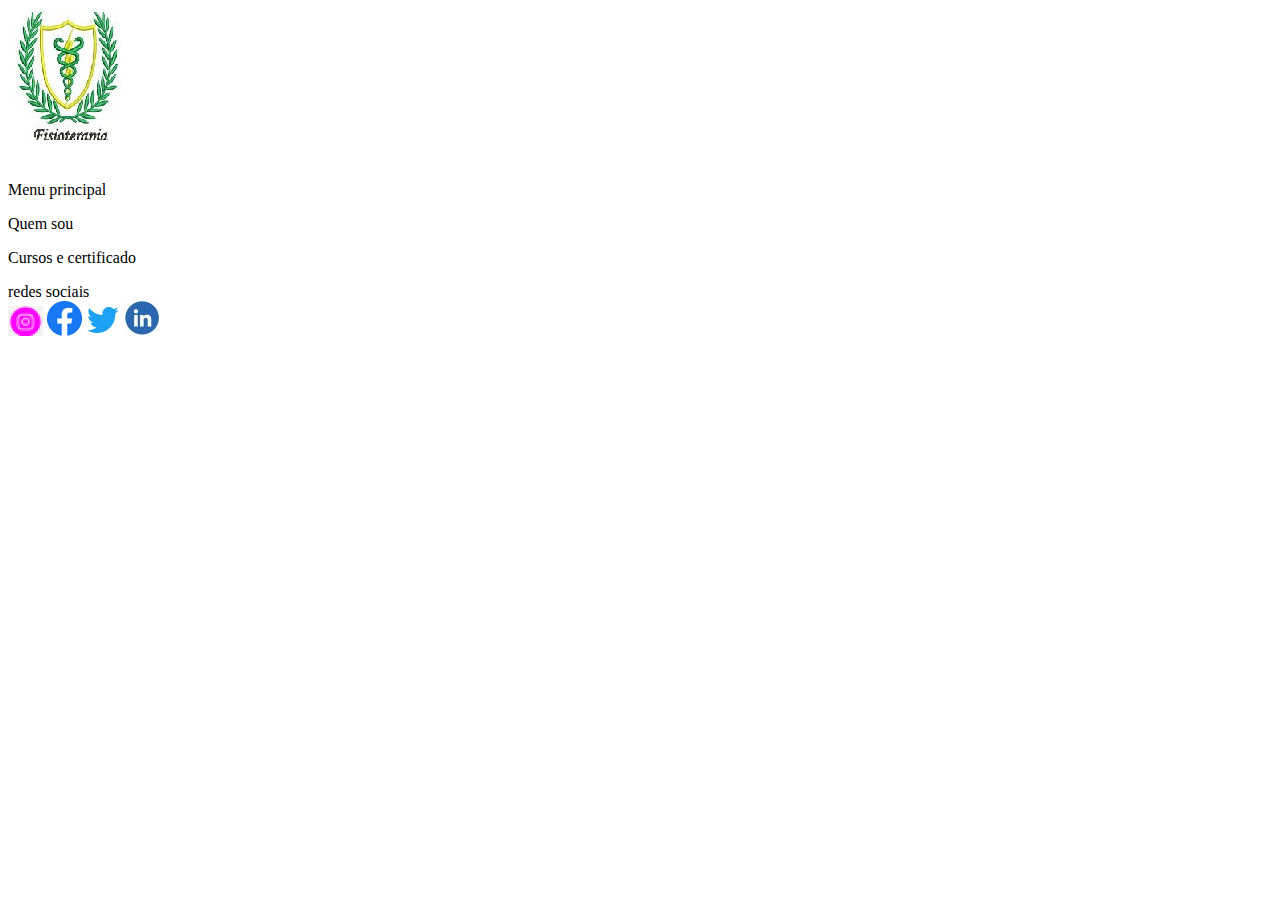
==== index.html @ 7499ad1d "atualização" ====
<!DOCTYPE html>
<html lang="pt-br">
  <head>
    <title>Blog da Fisio</title>
    <meta charset="utf-8">
    
  </head>
  <body>
    <div id="interface">

        <header id="menu">
        <img src="_imagens/fisio.jpg">
        <p>Menu principal</p>
        <p>Quem sou</p>
        <p>Cursos e certificado</p>
    </header>
    <footer id="rodape">
        redes sociais<br>
        <img src="_imagens/instagran.png">
        <img src="_imagens/facebook.png">
        <img src="_imagens/twitter.png">
        <img src="_imagens/linkendi.jpg">
        </footer>
    </div>
  </body>
</html>
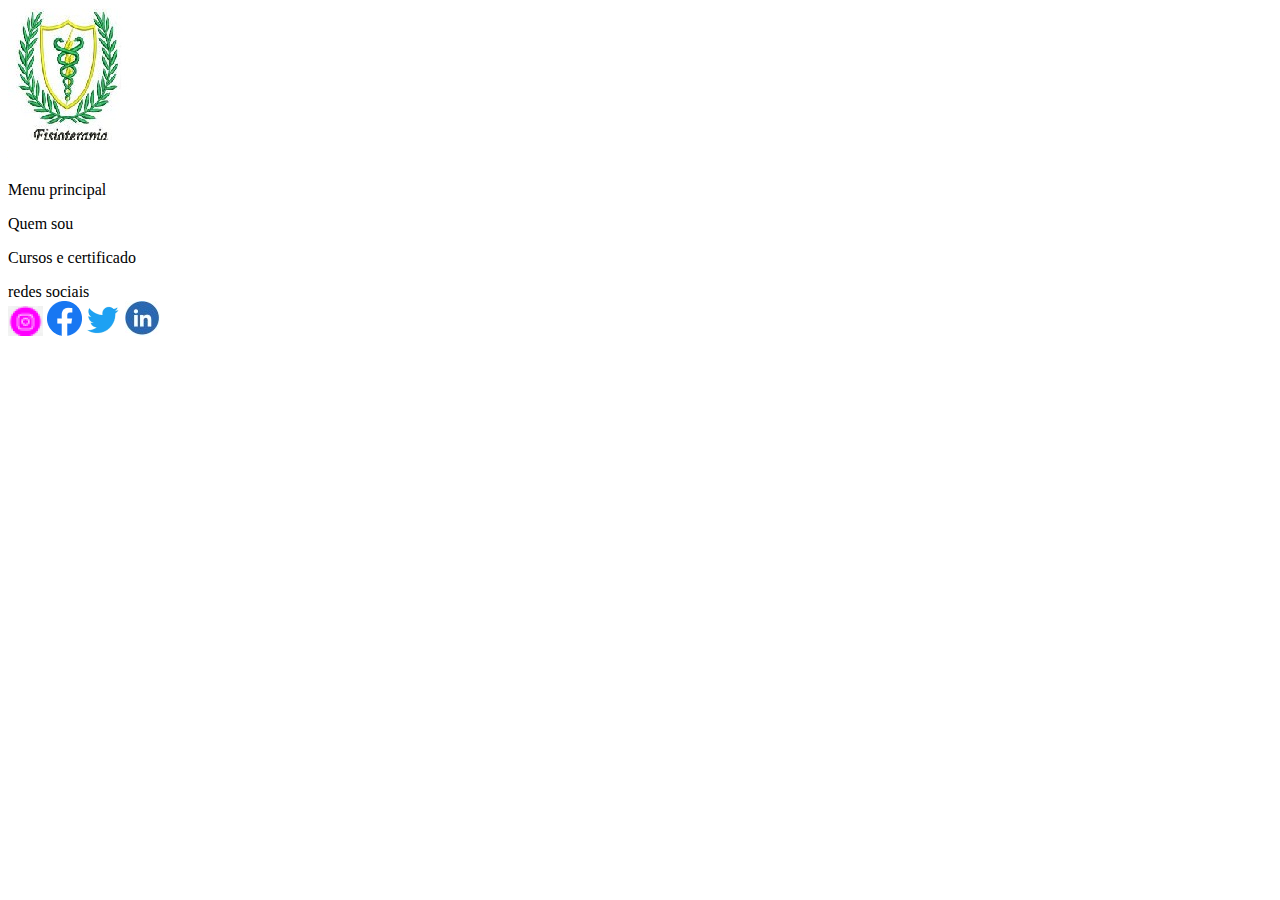
==== commit 85f5aeba: "base" ====
--- a/index.html
+++ b/index.html
@@ -16,10 +16,10 @@
     </header>
     <footer id="rodape">
         redes sociais<br>
-        <img src="_imagens/instagran.png">
-        <img src="_imagens/facebook.png">
-        <img src="_imagens/twitter.png">
-        <img src="_imagens/linkendi.jpg">
+        <a href="http://" target="_blank"><img src="_imagens/instagran.png"/></a>
+        <a href="http://" target="_blank"><img src="_imagens/facebook.png"/></a>
+        <a href="http://" target="_blank"><img src="_imagens/twitter.png"/></a>
+        <a href="http://" target="_blank"><img src="_imagens/linkendi.jpg"/></a>
         </footer>
     </div>
   </body>
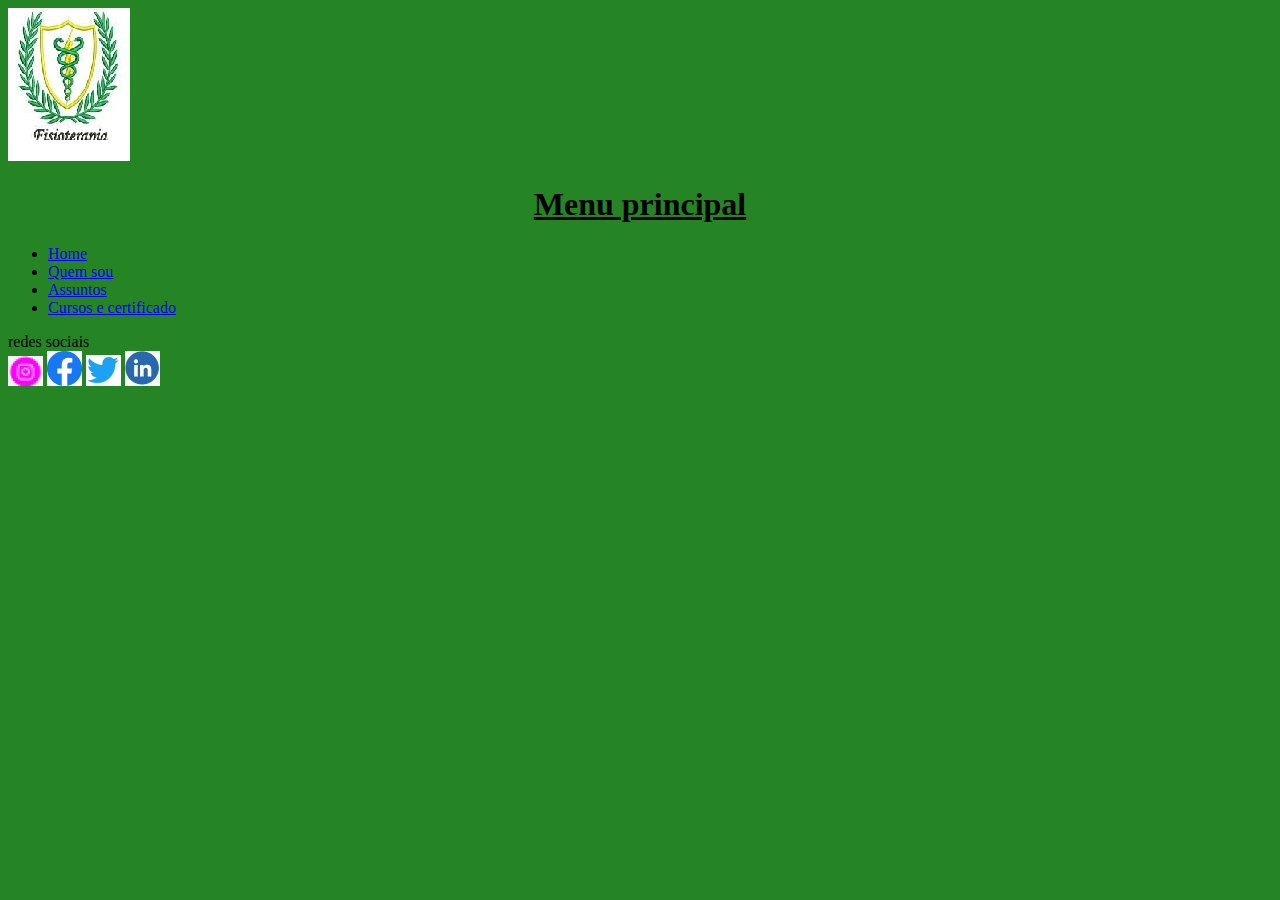
==== commit d491cd4a: "atualização" ====
--- a/index.html
+++ b/index.html
@@ -3,17 +3,24 @@
   <head>
     <title>Blog da Fisio</title>
     <meta charset="utf-8">
+    <link rel="stylesheet" type="text/css" href="_stilos/style.css">
     
   </head>
   <body>
     <div id="interface">
 
         <header id="menu">
-        <img src="_imagens/fisio.jpg">
-        <p>Menu principal</p>
-        <p>Quem sou</p>
-        <p>Cursos e certificado</p>
-    </header>
+       <img src="_imagens/fisio.jpg">
+       <nav>
+        <h1>Menu principal</h1>
+        <ul>
+        <li><a href="index.html">Home</a></li>
+        <li><a href="quem_sou.html">Quem sou</a></li>
+        <li><a href="assuntos.html">Assuntos</a></li>
+       <li><a href="cursos.html">Cursos e certificado</a></li>
+      </ul>
+      </nav>
+  </header>
     <footer id="rodape">
         redes sociais<br>
         <a href="http://" target="_blank"><img src="_imagens/instagran.png"/></a>
--- a/_stilos/style.css
+++ b/_stilos/style.css
@@ -0,0 +1,65 @@
+@charset "UTF-8";
+
+body {
+    background-color: rgb(37, 133, 37);
+    size:5px;
+}
+
+p{
+    font-family: 'Lucida Sans', 'Lucida Sans Regular', 'Lucida Grande', 'Lucida Sans Unicode', Geneva, Verdana, sans-serif;
+    text-align: justify;
+}
+
+h1{
+    text-align: center;
+    text-decoration: underline;
+}
+
+h2{
+    text-align: center;
+}
+
+h5{
+
+    text-align: left;
+    size: 2px;
+}
+/* Formatação de imagens com legendas*/
+
+figure.foto-legenda{
+    border: 4px solid rgba(104, 103, 103, 0.548);
+    box-shadow: 2px 2px 6px black;
+    width: 95px;
+    height: 95px;
+}
+figure.foto-legenda img {
+    width: 95px;
+    height: 95px;
+}
+figure.foto-legenda figcaption{
+    opacity: 0%;
+    position: relative;
+    top: -90px;
+    background-color: rgba(0, 0, 0, .2);
+    color: rgb(245, 244, 244);
+    width: 95px;
+    height: 86px;
+    padding: none;
+    box-sizing: border-box;
+}
+figure.foto-legenda:hover figcaption{
+    opacity: 100%;
+    transition: 3s;
+    
+}
+
+figure.logo{
+    border: 4px solid rgba(104, 103, 103, 0.548);
+    box-shadow: 2px 2px 6px black;
+    width: 95px;
+    height: 95px;
+}
+    figure.logo img {
+        width: 95px;
+        height: 95px;
+    }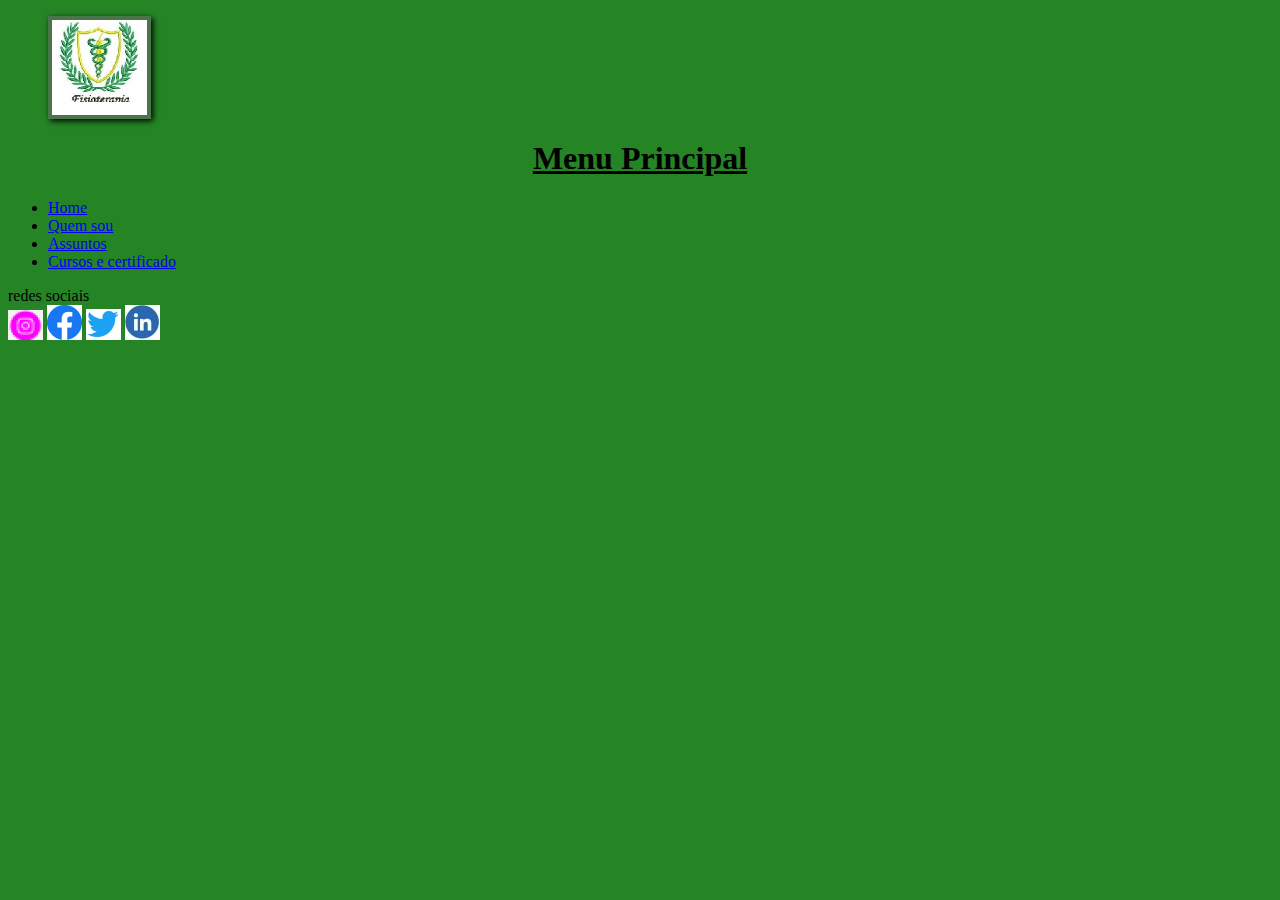
==== commit 91cdb6d4: "atualização" ====
--- a/index.html
+++ b/index.html
@@ -4,22 +4,22 @@
     <title>Blog da Fisio</title>
     <meta charset="utf-8">
     <link rel="stylesheet" type="text/css" href="_stilos/style.css">
-    
   </head>
   <body>
-    <div id="interface">
-
-        <header id="menu">
-       <img src="_imagens/fisio.jpg">
-       <nav>
-        <h1>Menu principal</h1>
-        <ul>
-        <li><a href="index.html">Home</a></li>
-        <li><a href="quem_sou.html">Quem sou</a></li>
-        <li><a href="assuntos.html">Assuntos</a></li>
-       <li><a href="cursos.html">Cursos e certificado</a></li>
-      </ul>
-      </nav>
+   <div id="interface">
+    <header id="cabecalho">
+      <figure class="logo">
+    <img src="_imagens/fisio.jpg">
+  </figure>
+  <nav>
+    <h1>Menu Principal</h1>
+    <ul>
+    <li><a href="index.html">Home</a></li>
+    <li><a href="quem_sou.html">Quem sou</a></li>
+    <li><a href="assuntos.html">Assuntos</a></li>
+    <li><a href="cursos.html">Cursos e certificado</a></li>
+  </ul>
+  </nav>
   </header>
     <footer id="rodape">
         redes sociais<br>
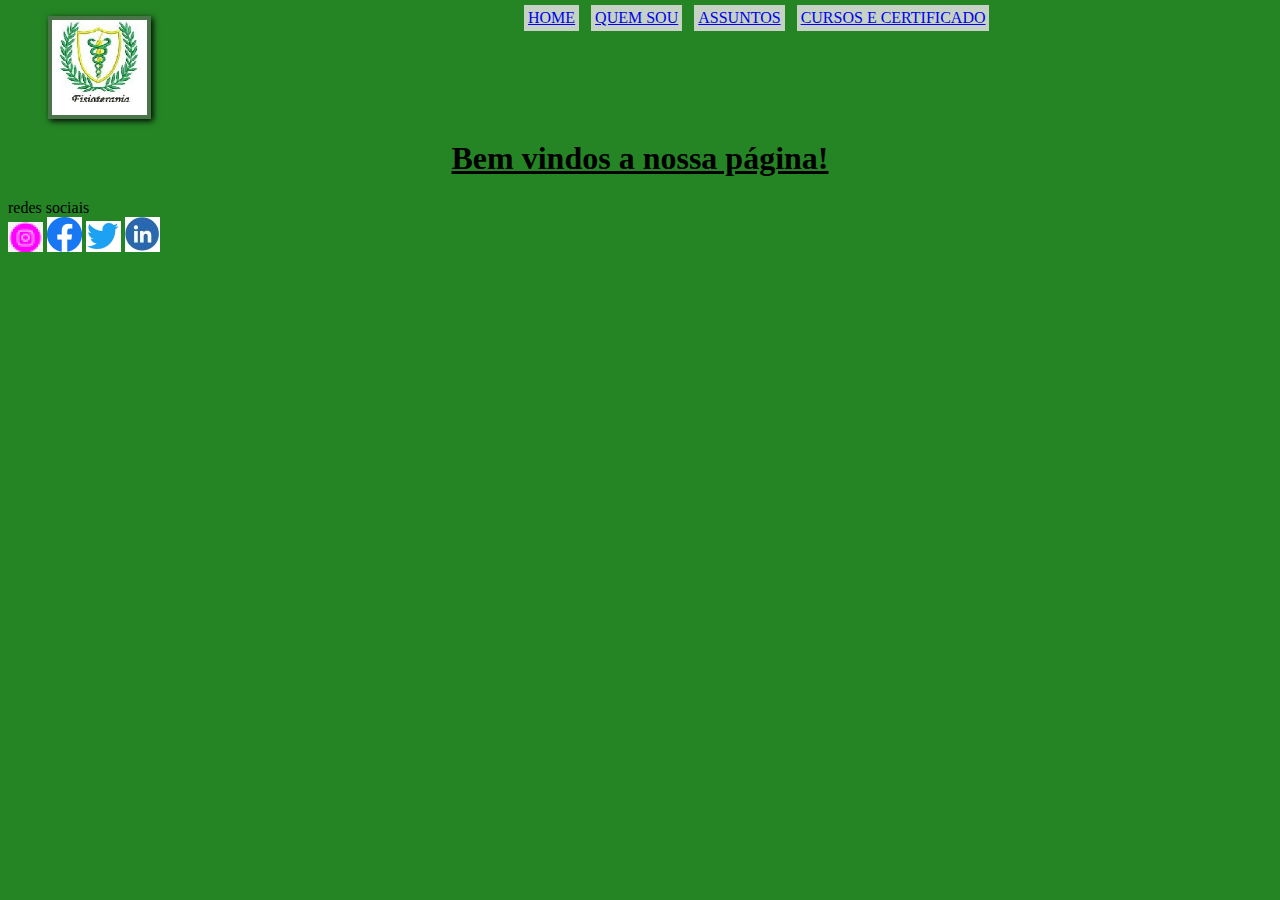
==== commit ab43d385: "atualização" ====
--- a/index.html
+++ b/index.html
@@ -11,7 +11,7 @@
       <figure class="logo">
     <img src="_imagens/fisio.jpg">
   </figure>
-  <nav>
+  <nav id="menu">
     <h1>Menu Principal</h1>
     <ul>
     <li><a href="index.html">Home</a></li>
@@ -21,6 +21,7 @@
   </ul>
   </nav>
   </header>
+  <h1>Bem vindos a nossa página!</h1>
     <footer id="rodape">
         redes sociais<br>
         <a href="http://" target="_blank"><img src="_imagens/instagran.png"/></a>
--- a/_stilos/style.css
+++ b/_stilos/style.css
@@ -62,4 +62,27 @@
     figure.logo img {
         width: 95px;
         height: 95px;
-    }+    }
+
+/* Formatação do menu de navegação, quando ultilizamos id colocamos para identificar '#' */
+nav#menu{
+    display: block;
+}
+nav#menu ul{
+    list-style: none;
+    text-transform: uppercase;
+    position: absolute;
+    top: -15px;
+    left: 480px;
+}
+
+nav#menu li{
+    display: inline-block;
+    background-color: #dddd;
+    padding: 4px;
+    margin: 4px;
+}
+
+nav#menu h1{
+    display: none;
+}
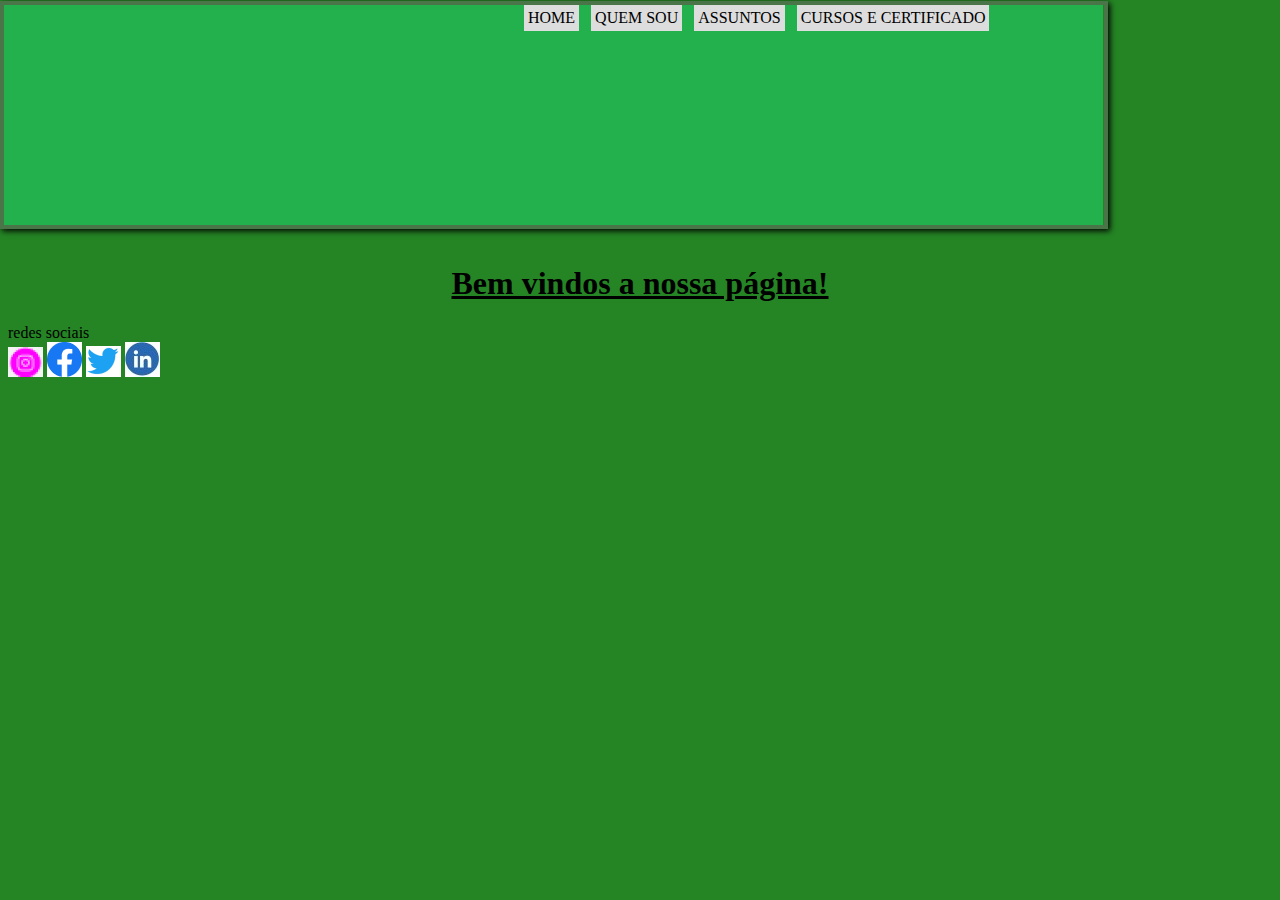
==== commit afd2745a: "modificação logo" ====
--- a/index.html
+++ b/index.html
@@ -9,7 +9,7 @@
    <div id="interface">
     <header id="cabecalho">
       <figure class="logo">
-    <img src="_imagens/fisio.jpg">
+    <img src="_imagens/LOGO.png">
   </figure>
   <nav id="menu">
     <h1>Menu Principal</h1>
--- a/_stilos/style.css
+++ b/_stilos/style.css
@@ -27,47 +27,57 @@
 /* Formatação de imagens com legendas*/
 
 figure.foto-legenda{
-    border: 4px solid rgba(104, 103, 103, 0.548);
-    box-shadow: 2px 2px 6px black;
-    width: 95px;
-    height: 95px;
+    border: 6px solid rgba(255, 254, 254, 0.993);
+    box-shadow: 2px 3px 6px black;
+    width: 150px;
+    height: 140px;
+    position: relative;
+    left: 350px;
 }
 figure.foto-legenda img {
-    width: 95px;
-    height: 95px;
+    width: 150px;
+    height: 140px;
 }
 figure.foto-legenda figcaption{
     opacity: 0%;
-    position: relative;
-    top: -90px;
-    background-color: rgba(0, 0, 0, .2);
-    color: rgb(245, 244, 244);
-    width: 95px;
-    height: 86px;
+    position: absolute;
+    top: 0px;
+    text-align: center;
+    background-color: rgba(5, 1, 1, 0.5);
+    color: rgb(170, 238, 198);
+    width: 150px;
+    height: 140px;
     padding: none;
     box-sizing: border-box;
 }
 figure.foto-legenda:hover figcaption{
     opacity: 100%;
     transition: 3s;
-    
 }
 
 figure.logo{
     border: 4px solid rgba(104, 103, 103, 0.548);
     box-shadow: 2px 2px 6px black;
-    width: 95px;
-    height: 95px;
+    width: 1100px;
+    height: 220px;
+    position: relative;
+    top: -15px;
+    left: -48px;
 }
-    figure.logo img {
-        width: 95px;
-        height: 95px;
-    }
+figure.logo img {
+        width: 1099px;
+        height: 220px;
+        position: relative;
+        top: 0px;
+        left: 0px;
+ }
 
 /* Formatação do menu de navegação, quando ultilizamos id colocamos para identificar '#' */
+
 nav#menu{
     display: block;
 }
+
 nav#menu ul{
     list-style: none;
     text-transform: uppercase;
@@ -78,11 +88,25 @@
 
 nav#menu li{
     display: inline-block;
-    background-color: #dddd;
+    background-color: #dddddd;
     padding: 4px;
     margin: 4px;
+    transition: .5s;
 }
 
+nav#menu li:hover{
+    background-color: #606060;
+    
+}
 nav#menu h1{
     display: none;
 }
+nav#menu a{
+    color: #000000;
+    text-decoration: none;
+}
+
+nav#menu a:hover{
+    color: white;
+    text-decoration: underline;
+}
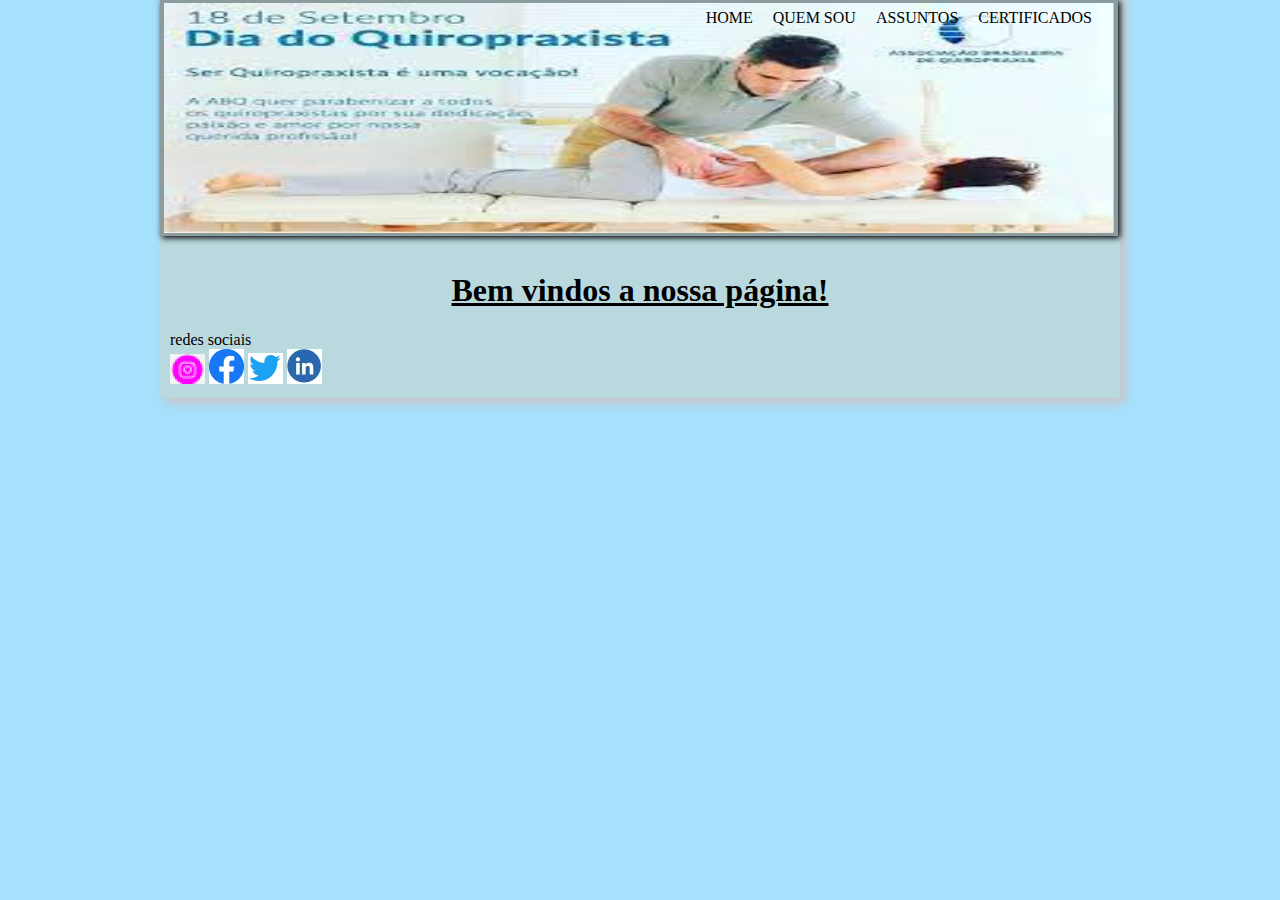
==== commit 42eed0c6: "atualização de imagens e cores" ====
--- a/index.html
+++ b/index.html
@@ -9,7 +9,7 @@
    <div id="interface">
     <header id="cabecalho">
       <figure class="logo">
-    <img src="_imagens/LOGO.png">
+    <img src="_imagens/quiro.jpg">
   </figure>
   <nav id="menu">
     <h1>Menu Principal</h1>
@@ -17,7 +17,7 @@
     <li><a href="index.html">Home</a></li>
     <li><a href="quem_sou.html">Quem sou</a></li>
     <li><a href="assuntos.html">Assuntos</a></li>
-    <li><a href="cursos.html">Cursos e certificado</a></li>
+    <li><a href="cursos.html">Certificados</a></li>
   </ul>
   </nav>
   </header>
--- a/_stilos/style.css
+++ b/_stilos/style.css
@@ -1,13 +1,26 @@
 @charset "UTF-8";
 
 body {
-    background-color: rgb(37, 133, 37);
-    size:5px;
+    background-color: rgb(165, 224, 252);
+    
+}
+
+div#interface{
+    width: 940px;
+    background-color: #c2d4d0a9;
+    padding: 10px;
+    margin: -20px auto 0px auto;
+    box-shadow: 5px 5px 10px rgb(204, 195, 195);
+}
+
+hgroup{
+    font-size: 18px;
 }
 
 p{
-    font-family: 'Lucida Sans', 'Lucida Sans Regular', 'Lucida Grande', 'Lucida Sans Unicode', Geneva, Verdana, sans-serif;
+    font-family: 'Arial Narrow', Arial, sans-serif;
     text-align: justify;
+    font-size: 14px;
 }
 
 h1{
@@ -20,10 +33,10 @@
 }
 
 h5{
+    text-align: left;
+}
 
-    text-align: left;
-    size: 2px;
-}
+
 /* Formatação de imagens com legendas*/
 
 figure.foto-legenda{
@@ -52,21 +65,21 @@
 }
 figure.foto-legenda:hover figcaption{
     opacity: 100%;
-    transition: 3s;
+    transition: 1s;
 }
 
 figure.logo{
     border: 4px solid rgba(104, 103, 103, 0.548);
     box-shadow: 2px 2px 6px black;
-    width: 1100px;
-    height: 220px;
+    width: 950px;
+    height: 229px;
     position: relative;
     top: -15px;
-    left: -48px;
+    left: -50px;
 }
 figure.logo img {
-        width: 1099px;
-        height: 220px;
+        width: 949px;
+        height: 230px;
         position: relative;
         top: 0px;
         left: 0px;
@@ -83,20 +96,19 @@
     text-transform: uppercase;
     position: absolute;
     top: -15px;
-    left: 480px;
+    right: 180px;
 }
 
 nav#menu li{
     display: inline-block;
-    background-color: #dddddd;
+    background-color: transparent;
     padding: 4px;
     margin: 4px;
-    transition: .5s;
+    transition: .8s;
 }
 
 nav#menu li:hover{
     background-color: #606060;
-    
 }
 nav#menu h1{
     display: none;
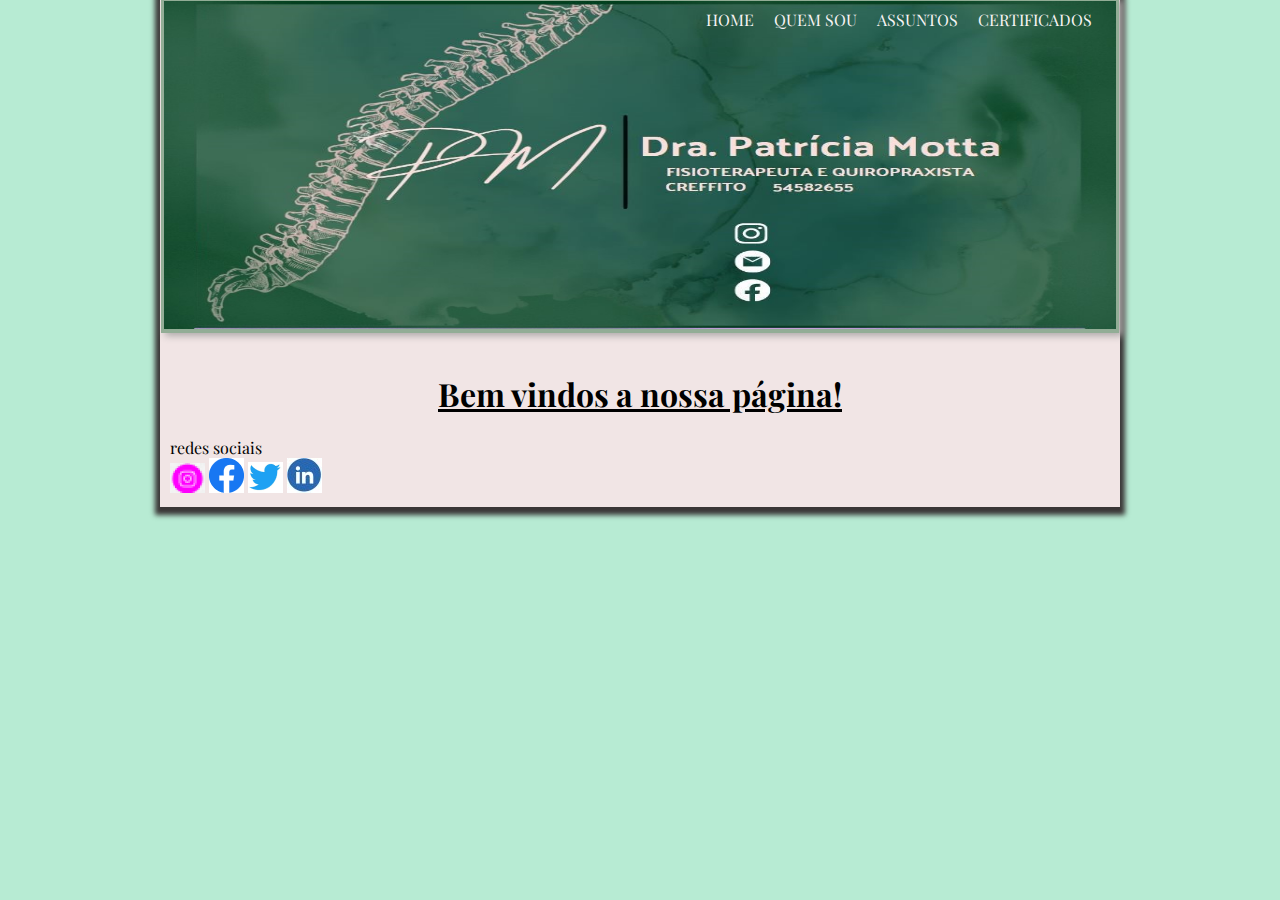
==== commit 975b3b3f: "atualização da pasta" ====
--- a/index.html
+++ b/index.html
@@ -4,12 +4,13 @@
     <title>Blog da Fisio</title>
     <meta charset="utf-8">
     <link rel="stylesheet" type="text/css" href="_stilos/style.css">
+    <link rel="preconnect" href="https://fonts.googleapis.com"><link rel="preconnect" href="https://fonts.gstatic.com" crossorigin><link href="https://fonts.googleapis.com/css2?family=Playfair+Display:wght@500&display=swap" rel="stylesheet">
   </head>
   <body>
    <div id="interface">
     <header id="cabecalho">
       <figure class="logo">
-    <img src="_imagens/quiro.jpg">
+        <img src="_imagens/logo3.jpg">
   </figure>
   <nav id="menu">
     <h1>Menu Principal</h1>
--- a/_stilos/style.css
+++ b/_stilos/style.css
@@ -1,38 +1,45 @@
 @charset "UTF-8";
 
 body {
-    background-color: rgb(165, 224, 252);
+    background-color: rgb(183, 235, 211);
+    
     
 }
 
 div#interface{
+    font-family: 'Playfair Display', serif;
     width: 940px;
-    background-color: #c2d4d0a9;
+    background-color: #f1e5e5;
     padding: 10px;
-    margin: -20px auto 0px auto;
-    box-shadow: 5px 5px 10px rgb(204, 195, 195);
+    margin: -19px auto 0px auto;
+    box-shadow: 0px 3px 5px 5px rgb(58, 54, 54);
 }
 
 hgroup{
-    font-size: 18px;
+    font-family: 'Playfair Display', serif;
+    font-size: 16px;
+    
 }
 
 p{
-    font-family: 'Arial Narrow', Arial, sans-serif;
+    font-family: 'Playfair Display', serif;
     text-align: justify;
-    font-size: 14px;
+    font-size: 16px;
 }
 
 h1{
+    font-family: 'Playfair Display', serif;
     text-align: center;
     text-decoration: underline;
 }
 
 h2{
+    font-family: 'Playfair Display', serif;
     text-align: center;
 }
 
 h5{
+    font-family: 'Playfair Display', serif;
     text-align: left;
 }
 
@@ -69,20 +76,20 @@
 }
 
 figure.logo{
-    border: 4px solid rgba(104, 103, 103, 0.548);
-    box-shadow: 2px 2px 6px black;
+    border: 4px solid rgba(68, 128, 86, 0.548);
+    box-shadow: 4px 3px 7px rgb(175, 171, 171);
     width: 950px;
-    height: 229px;
+    height: 328px;
     position: relative;
-    top: -15px;
-    left: -50px;
+    top: -18px;
+    left: -49px;
 }
 figure.logo img {
-        width: 949px;
-        height: 230px;
+        width: 952px;
+        height: 328px;
         position: relative;
         top: 0px;
-        left: 0px;
+        left: -1px;
  }
 
 /* Formatação do menu de navegação, quando ultilizamos id colocamos para identificar '#' */
@@ -101,24 +108,24 @@
 
 nav#menu li{
     display: inline-block;
-    background-color: transparent;
+    background-color: none;
     padding: 4px;
     margin: 4px;
-    transition: .8s;
+    transition: 1.2s;
 }
 
 nav#menu li:hover{
-    background-color: #606060;
+    background-color: #ffffff;
 }
 nav#menu h1{
     display: none;
 }
 nav#menu a{
-    color: #000000;
+    color: #f8f4f4;
     text-decoration: none;
 }
 
 nav#menu a:hover{
-    color: white;
+    color: rgb(8, 8, 8);
     text-decoration: underline;
 }
